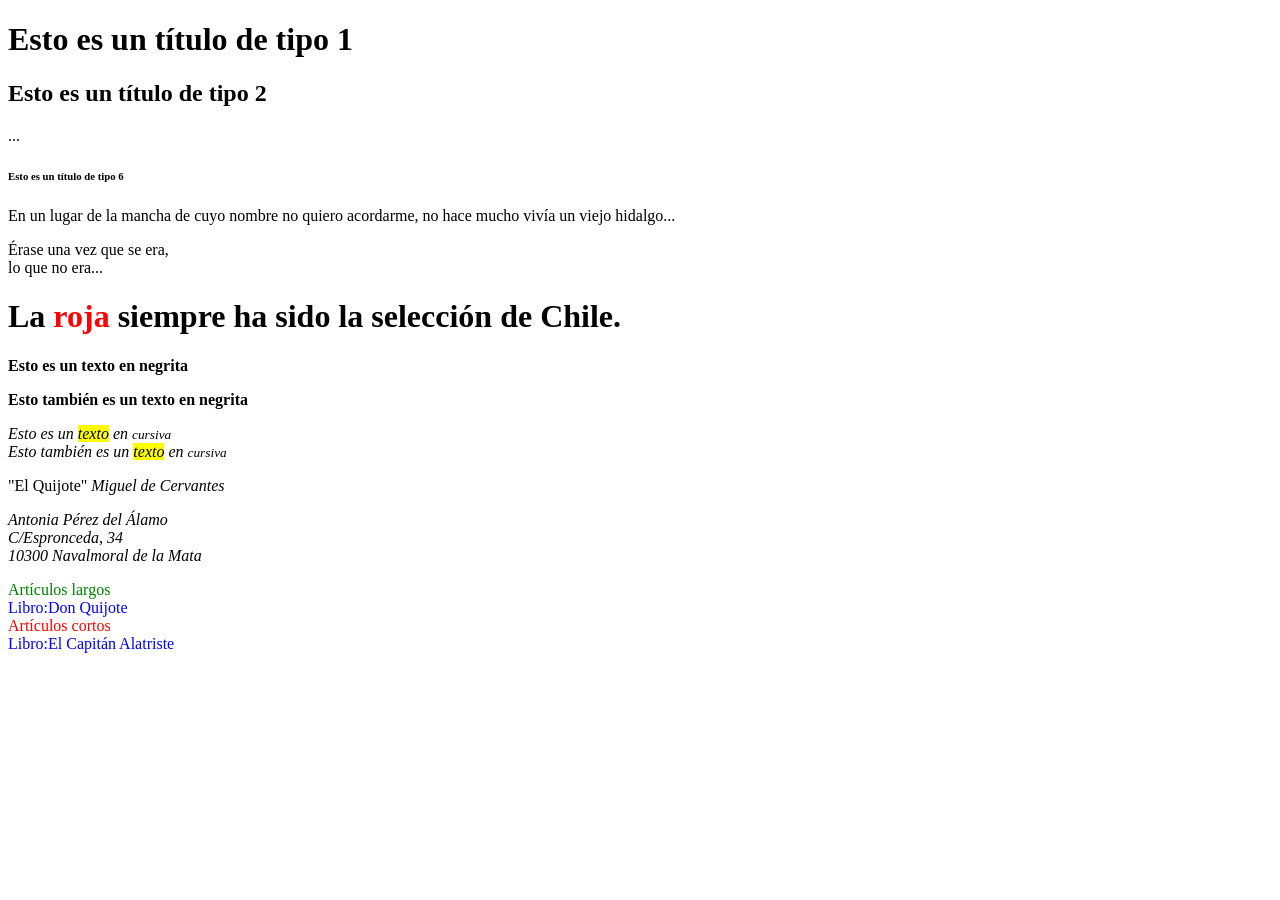
==== index.html @ 3bdfe122 "primercommit" ====
<!DOCTYPE html>
<html lang="en">
<head>
    <meta charset="UTF-8">
    <meta name="viewport" content="width=device-width, initial-scale=1.0">
    <title>Mi primera página web</title>
    <link rel="icon" href="imagenes/icono.png" type="image/png">   
    <style>
        #noticias {
            color: green;
        }
        #noticiaslocales {
            color: red;
        }
        .libros {
            color:blue;
        }
    </style>
</head>
<body>
    <h1>Esto es un título de tipo 1</h1>
    <h2>Esto es un título de tipo 2</h2>
    ...
    <h6>Esto es un título de tipo 6</h6>
    <p id="verde">En un lugar de la mancha de cuyo nombre no quiero acordarme, no hace mucho vivía un viejo hidalgo...</p>
    Érase una vez que se era,<br> lo que no era...
    <p><h1> La <span style="color:red">roja</span> siempre ha sido la selección de Chile.</h1></p>
    <p><strong>Esto es un texto en negrita</strong></p>
    <p><b>Esto también es un texto en negrita</b></p>
    <p><em>Esto es un <mark>texto</mark> en <small>cursiva</small></em><br>
    <i>Esto también  es un <mark>texto</mark> en <small>cursiva</small></i></p>
    <p>"El Quijote" <cite>Miguel de Cervantes</cite></p>
    <p>
        <address>
            Antonia Pérez del Álamo<br>
            C/Espronceda, 34<br>
            10300 Navalmoral de la Mata<br>
        </address>
    </p>
    <section id="noticias">
        Artículos largos<br>
        <div class="libros">
            Libro:Don Quijote
        </div>
    </section>
    <section id="noticiaslocales">
        Artículos cortos<br>
        <div class="libros">
            Libro:El Capitán Alatriste
        </div>
    </section>
</body>
</html>
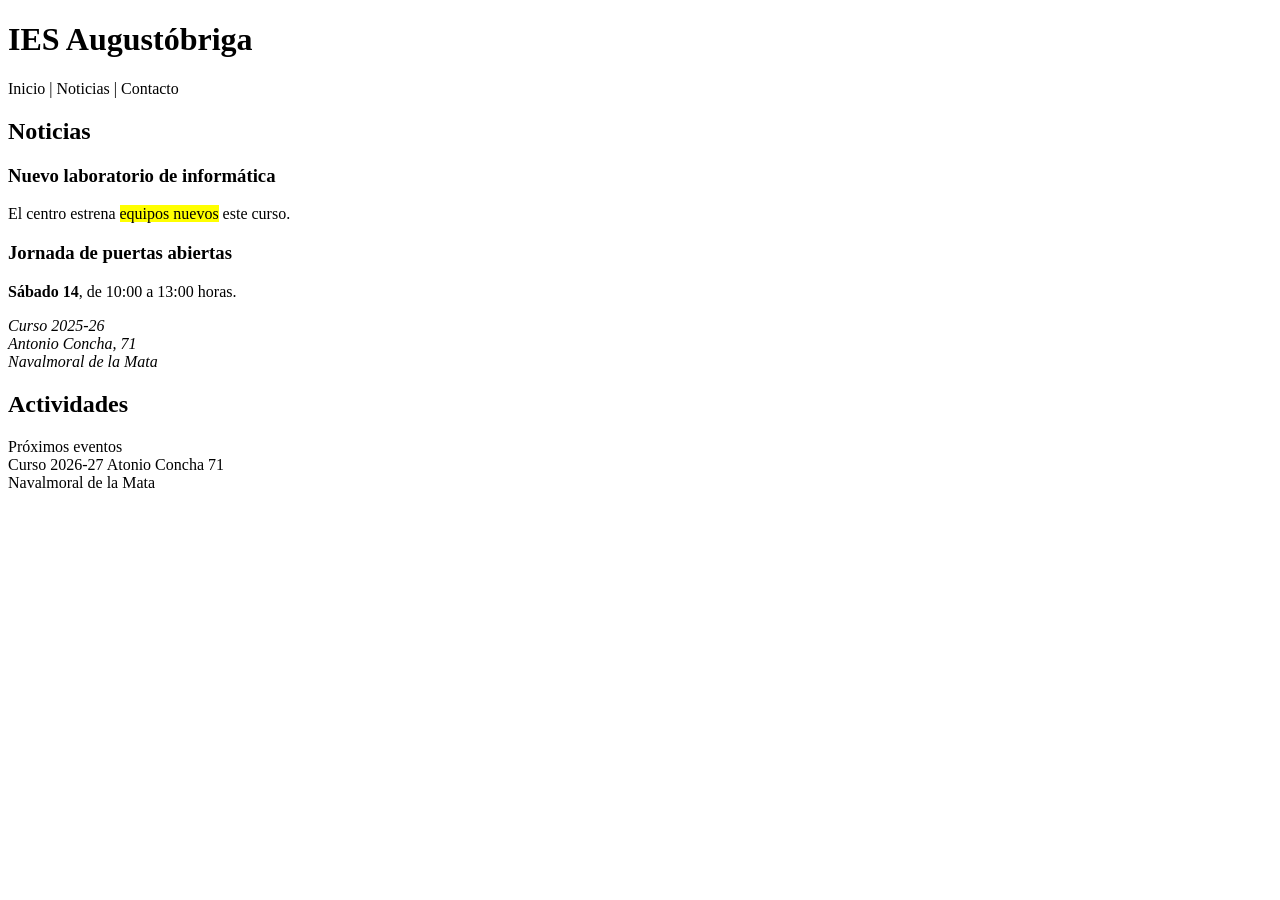
==== commit a4ca5c22: "28092026" ====
--- a/index.html
+++ b/index.html
@@ -1,53 +1,41 @@
 <!DOCTYPE html>
-<html lang="en">
+<html lang="es">
+
 <head>
     <meta charset="UTF-8">
-    <meta name="viewport" content="width=device-width, initial-scale=1.0">
-    <title>Mi primera página web</title>
-    <link rel="icon" href="imagenes/icono.png" type="image/png">   
-    <style>
-        #noticias {
-            color: green;
-        }
-        #noticiaslocales {
-            color: red;
-        }
-        .libros {
-            color:blue;
-        }
-    </style>
+    <title>IES Augustóbriga</title>
+    <meta name="desription" content="Página web del IES Augustóbriga" />
+    <link rel="stylesheet" href="css/estilos.css" />
 </head>
+
 <body>
-    <h1>Esto es un título de tipo 1</h1>
-    <h2>Esto es un título de tipo 2</h2>
-    ...
-    <h6>Esto es un título de tipo 6</h6>
-    <p id="verde">En un lugar de la mancha de cuyo nombre no quiero acordarme, no hace mucho vivía un viejo hidalgo...</p>
-    Érase una vez que se era,<br> lo que no era...
-    <p><h1> La <span style="color:red">roja</span> siempre ha sido la selección de Chile.</h1></p>
-    <p><strong>Esto es un texto en negrita</strong></p>
-    <p><b>Esto también es un texto en negrita</b></p>
-    <p><em>Esto es un <mark>texto</mark> en <small>cursiva</small></em><br>
-    <i>Esto también  es un <mark>texto</mark> en <small>cursiva</small></i></p>
-    <p>"El Quijote" <cite>Miguel de Cervantes</cite></p>
-    <p>
-        <address>
-            Antonia Pérez del Álamo<br>
-            C/Espronceda, 34<br>
-            10300 Navalmoral de la Mata<br>
-        </address>
-    </p>
-    <section id="noticias">
-        Artículos largos<br>
-        <div class="libros">
-            Libro:Don Quijote
-        </div>
-    </section>
-    <section id="noticiaslocales">
-        Artículos cortos<br>
-        <div class="libros">
-            Libro:El Capitán Alatriste
-        </div>
-    </section>
+    <header>
+        <h1>IES Augustóbriga</h1>
+    </header>
+    <nav>Inicio | Noticias | Contacto</nav>
+    <main>
+        <section id="noticias">
+            <h2>Noticias</h2>
+            <article id="noticia1" class="noticia">
+                <h3>Nuevo laboratorio de informática</h3>
+                <p>El centro estrena <mark>equipos nuevos</mark> este curso.</p>
+            </article>
+            <article id="noticia2" class="noticia">
+                <h3>Jornada de puertas abiertas</h3>
+                <p><strong>Sábado 14</strong>, de 10:00 a 13:00 horas.</p>
+            </article>
+        </section>
+        <footer>
+            <address>Curso 2025-26 <br> Antonio Concha, 71 <br>Navalmoral de la Mata</address>
+        </footer>
+
+        <section id="actividades">
+            <h2>Actividades</h2>
+        </section>
+    </main>
+    <aside>Próximos eventos</aside>
+    <footer>Curso 2026-27 Atonio Concha 71<br> Navalmoral de la Mata</footer>
+
 </body>
+
 </html>
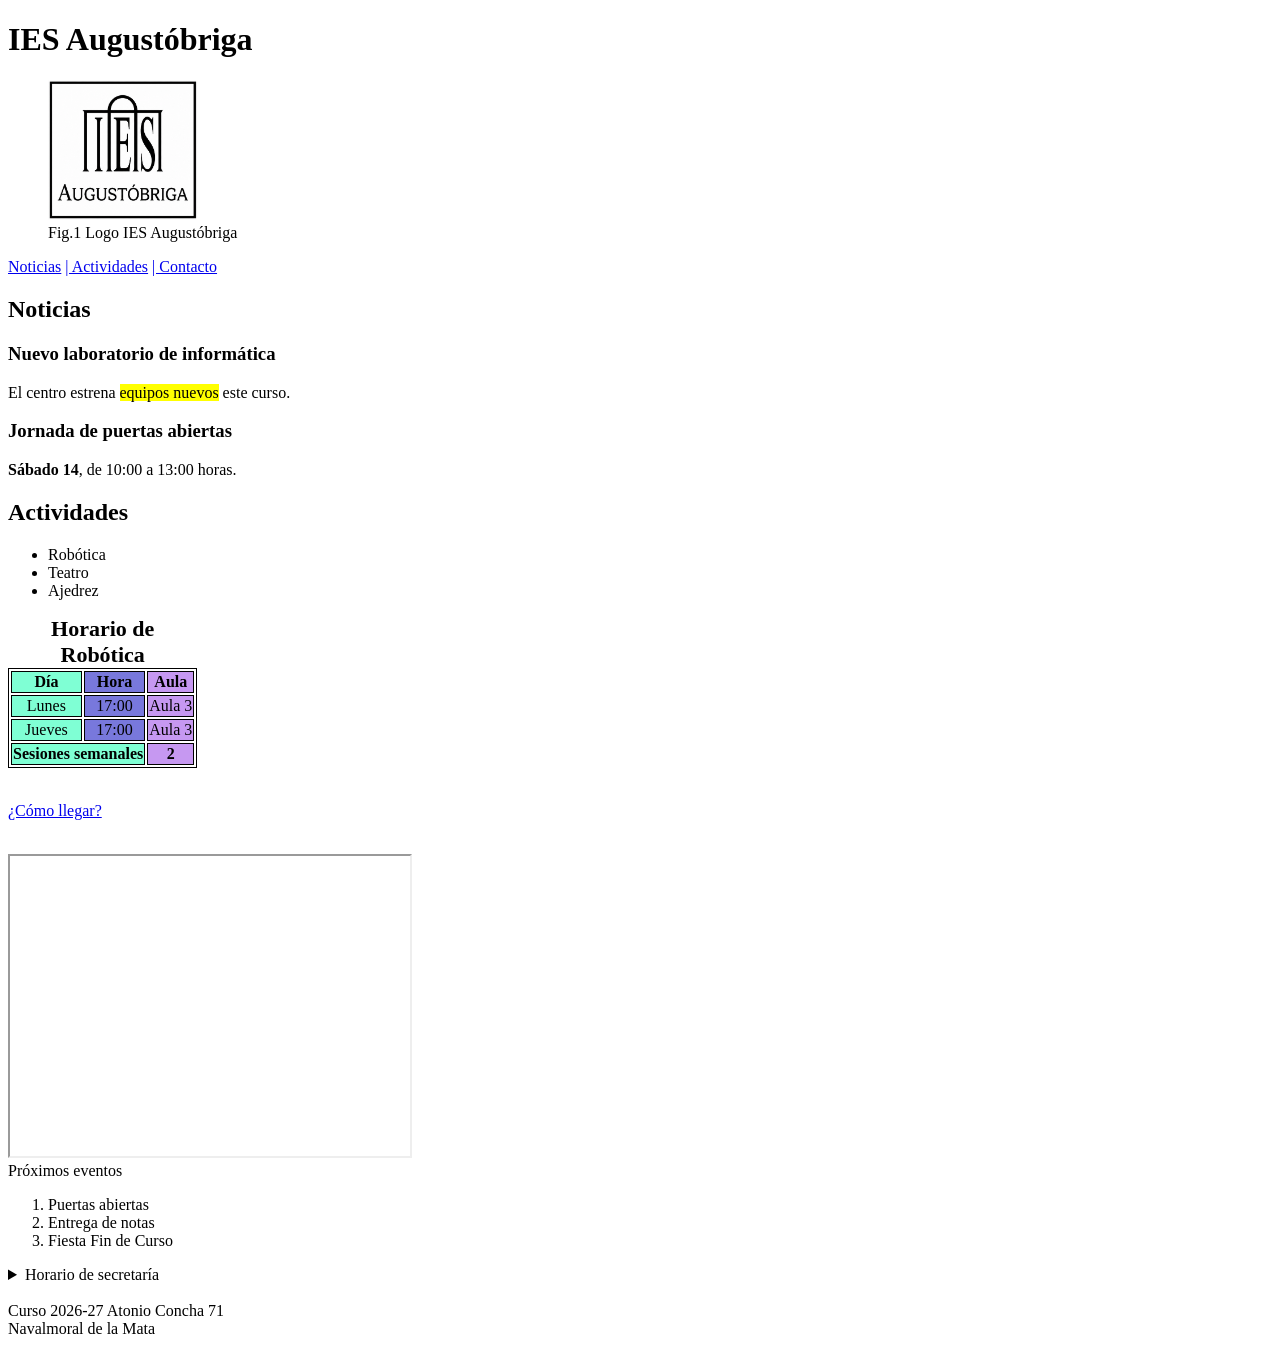
==== commit 36b8744f: "Ejercicios26102026" ====
--- a/index.html
+++ b/index.html
@@ -11,9 +11,18 @@
 <body>
     <header>
         <h1>IES Augustóbriga</h1>
+        <figure>
+            <img src="imagenes/logoaugustobriga.png" width="150" hight="150" alt="Logotipo de IES Augustóbriga">
+            <figcaption>Fig.1 Logo IES Augustóbriga</figcaption>
+        </figure>
     </header>
-    <nav>Inicio | Noticias | Contacto</nav>
+    <nav>
+        <a href="#noticias">Noticias</a>
+        <a href="#actividades">| Actividades</a>
+        <a href="https://www.educarex.es/fp.html" target="_blank" title="Portal de Educación">| Contacto</a>
+    </nav>
     <main>
+
         <section id="noticias">
             <h2>Noticias</h2>
             <article id="noticia1" class="noticia">
@@ -25,15 +34,72 @@
                 <p><strong>Sábado 14</strong>, de 10:00 a 13:00 horas.</p>
             </article>
         </section>
-        <footer>
-            <address>Curso 2025-26 <br> Antonio Concha, 71 <br>Navalmoral de la Mata</address>
-        </footer>
 
         <section id="actividades">
             <h2>Actividades</h2>
+            <ul>
+                <li>Robótica</li>
+                <li>Teatro</li>
+                <li>Ajedrez</li>
+            </ul>
+            <table id="tabla">
+                <colgroup>
+                    <col id="verde">
+                    <col id="azul">
+                    <col id="morado">
+                </colgroup>
+                <caption>Horario de Robótica</caption>
+                <thead>
+                    <tr>
+                        <th>Día</th>
+                        <th>Hora</th>
+                        <th>Aula</th>
+                    </tr>
+                </thead>
+                <tbody>
+                    <tr>
+                        <td>Lunes</td>
+                        <td>17:00</td>
+                        <td>Aula 3</td>
+                    </tr>
+                    <tr>
+                        <td>Jueves</td>
+                        <td>17:00</td>
+                        <td>Aula 3</td>
+                    </tr>
+                </tbody>
+                <tfoot>
+                    <tr>
+                        <th colspan="2">Sesiones semanales</th>
+                        <th>2</th>
+                    </tr>
+                </tfoot>
+            </table>
+            <br>
+
+
         </section>
+
+
+        <section id="como-llegar">
+            <p><a href="https://iesaugustobriga.educarex.es/" target="mapa">¿Cómo llegar?</a></p>
+            <br>
+            <iframe name="mapa" width="400" height="300"></iframe>
+        </section>
+
+
     </main>
     <aside>Próximos eventos</aside>
+    <ol>
+        <li>Puertas abiertas</li>
+        <li>Entrega de notas</li>
+        <li>Fiesta Fin de Curso</li>
+    </ol>
+    <details>
+        <summary>Horario de secretaría</summary>
+        <p>Lunes a viernes, de 9:00 a 14:00.</p>
+    </details>
+    <br>
     <footer>Curso 2026-27 Atonio Concha 71<br> Navalmoral de la Mata</footer>
 
 </body>
--- a/css/estilos.css
+++ b/css/estilos.css
@@ -0,0 +1,25 @@
+#tabla,th,td{
+    border: 1px solid black;
+    text-align: center;
+    
+    
+}
+caption{
+   font-weight: bold;
+   font-size: 22px;
+}
+#verde{
+    background-color: aquamarine;
+}
+#azul{
+    background-color: rgb(120, 120, 220);
+}
+#morado{
+    background-color: rgb(198, 152, 241);
+}
+.datos{
+    background-color: rgb(5, 82, 82);
+}
+.total{
+    background-color: rgb(162, 98, 20);
+}
